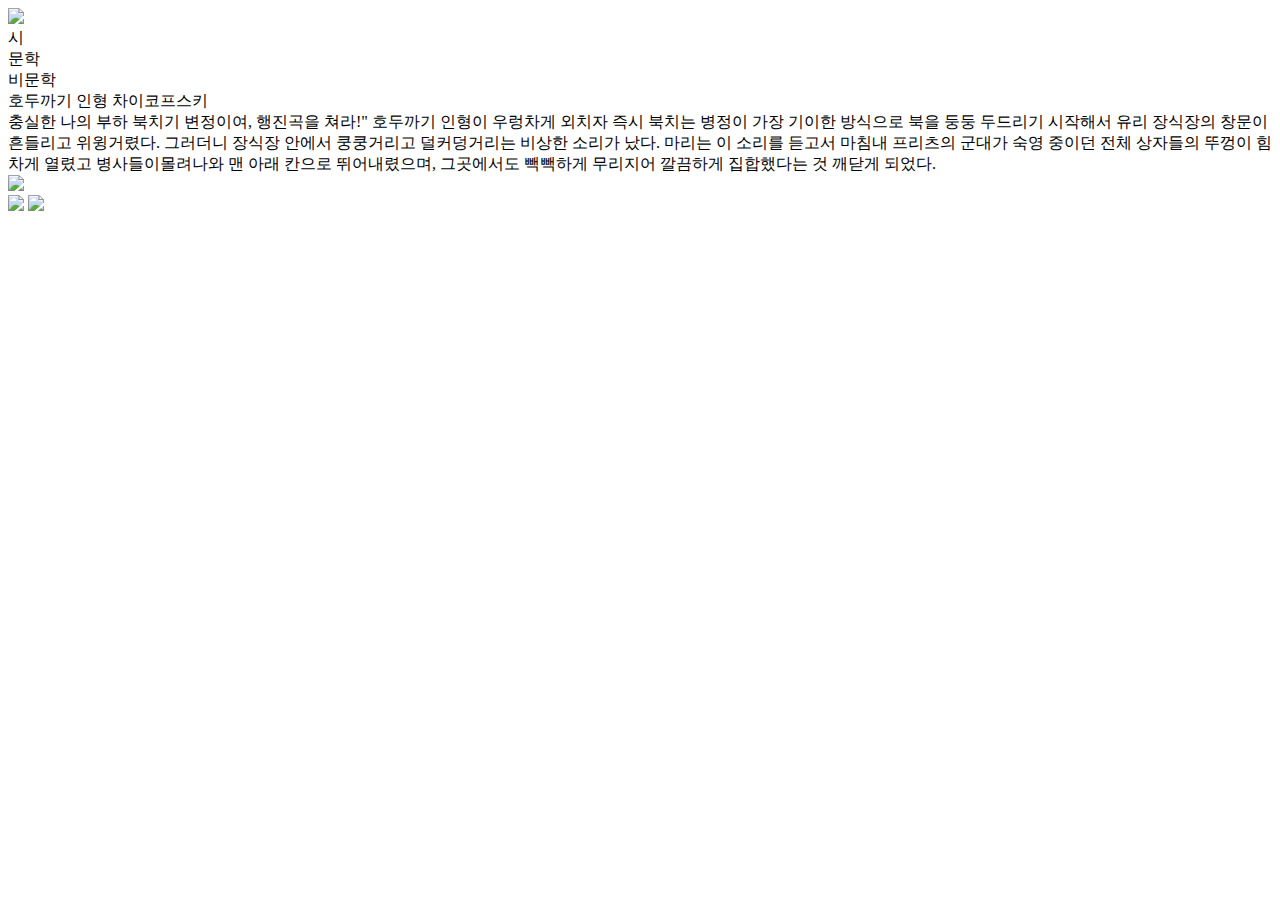
==== wwwroot/cibal.html @ 8f682c70 "commit" ====
<!DOCTYPE html>
<html lang="en">
<head>
    <meta charset="UTF-8">
    <meta name="viewport" content="width=device-width, initial-scale=1.0">
    <title>Document</title>
    <link rel="stylesheet" href="style/sibal.css">
</head>
<body>
    <div id="sideBar">
        <img src="/free-icon-hamburger-5135168.svg" id="hamburger">
        <div id="optionContainer">
            <div class="option">시</div>
            <div class="option">문학</div>
            <div class="option">비문학</div>
        </div>
    </div>
    <div id="container">
        <div id="titleBar">
            <!-- <img src="/free-icon-hamburger-5135168.svg" id="hamburger"> -->
            <span id="titleContainer">
                호두까기 인형
                <span id="author">차이코프스키</span>
            </span>
            <!-- <img src="/free-icon-user-profile-4211178.svg" id="profile">
            <img src="/free-icon-bookmark-7073727.svg" id="bookmark"> -->
        </div>
        <div id="mainContainer">
            <div id="sentenceContainer">
                <div id="sentenceArea">
                    <span>충실한 나의 부하 북치기 변정이여, 행진곡을 쳐라!" 호두까기 인형이 우렁차게 외치자 즉시 북치는 병정이 가장 기이한 방식으로 북을 둥둥 두드리기 시작해서 유리 장식장의 창문이 흔들리고 위윙거렸다.</span>
                    <span>그러더니 장식장 안에서 쿵쿵거리고 덜커덩거리는 비상한 소리가 났다.</span>
                    <span>마리는 이 소리를 듣고서 마침내 프리츠의 군대가 숙영 중이던 전체 상자들의 뚜껑이 힘차게 열렸고 병사들이몰려나와 맨 아래 칸으로 뛰어내렸으며, 그곳에서도 빽빽하게 무리지어 깔끔하게 집합했다는 것 깨닫게 되었다.</span>
                </div>
            </div>
            <div id="imgUploadingContainer">
                <img class="img" src="/호두까기 인형.png">
            </div>
        </div>
    <div>
        <img src="/free-icon-left-arrow-271220.svg" id="leftArrow">
        <img src="/free-icon-right-arrow-271228.svg" id="rightArrow">
    </div>
    <script>
        const sideBar = document.querySelector("#hamburger");
        sideBar.addEventListener("click", ()=>{
            sideBar.parentElement.classList.toggle("shrink")
        })
    </script>
</body>
</html>
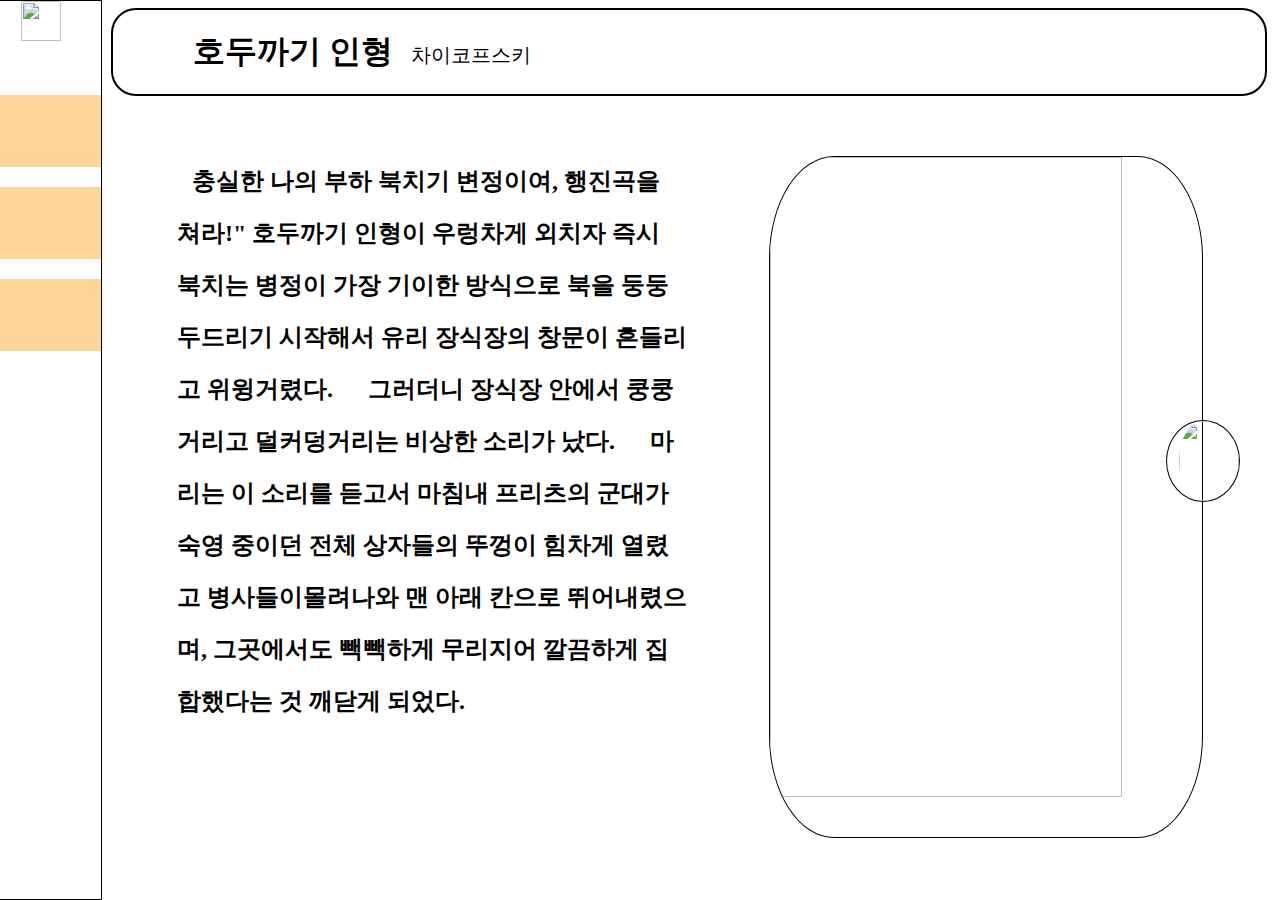
==== commit a27a03ff: "js" ====
--- a/wwwroot/cibal.html
+++ b/wwwroot/cibal.html
@@ -38,14 +38,68 @@
             </div>
         </div>
     <div>
-        <img src="/free-icon-left-arrow-271220.svg" id="leftArrow">
+        <img src="/free-icon-left-arrow-271220.svg" id="leftArrow" class="none">
         <img src="/free-icon-right-arrow-271228.svg" id="rightArrow">
     </div>
-    <script>
+    <script lang="ts">
         const sideBar = document.querySelector("#hamburger");
+        const book_id = 0;
+        let book_page = 0;
+        let content = {
+            title: Text,
+            text: Text,
+            img: URL
+        }
+
+        const span  = document.querySelectorAll("span");
+        const left = document.querySelector("#leftArrow");
+        const right = document.querySelector("#rightArrow");
+        for(let i = 0; i < span.length; i++){
+            span[i].addEventListener("click", () => {
+                const text = span[i].textContent;
+                fetch(`/view/${book_id}/${book_page}?text=${text}`);
+                console.log(`/view/${book_id}/${book_page}?text=${text}`);
+                // GET /view/{book_id}/{book_page}?text={text}
+                //그냥 위에 주소로 요청을 보낸 코드입니다
+            })
+        }
+        main = () =>{
+            if(book_page <= 0){
+                left.classList.add("none");
+            }
+        }
+        left.addEventListener("click", () =>{
+            if (book_page <= 0) return;
+            book_page--;
+            let content = fetch(`/content/${book_id}/${book_page}`); // GET /content/{book_id}/{book_page}
+            content
+            /*
+            content = {
+                title: "",
+                text: "",
+                img: "<url>"
+            }
+            */
+        })
+        right.addEventListener("click", () =>{
+            book_page++;
+            left.classList.remove("none");
+            let content = undefined;
+            fetch(`/content/${book_id}/${book_page}`); // GET /content/{book_id}/{book_page}
+            
+            /*
+            content = {
+                title: "",
+                text: "",
+                img: "<url>"
+            }
+            */
+        })
+        console.log(span)
         sideBar.addEventListener("click", ()=>{
             sideBar.parentElement.classList.toggle("shrink")
         })
+        main();
     </script>
 </body>
 </html>--- a/wwwroot/style/sibal.css
+++ b/wwwroot/style/sibal.css
@@ -0,0 +1,181 @@
+#sideBar{
+    position: absolute;
+    top: 0;
+    left: -300px;
+    width: 400px;
+    height: calc(100vh - 2px);
+    border: 1px solid black;
+    transition: all 0.3s;
+    background-color: white;
+    z-index: 3;
+}
+.shrink{
+    transform: translateX(300px);
+}
+#hamburger{
+    margin-left: 320px;
+    width: 75px;
+    height: 50px;
+    
+}
+#container{
+    margin-top: 0;
+    margin-left: 98px;
+    height:calc(100vh -3px);
+    /* border: 1px solid black;  */
+}
+#optionContainer{
+    margin-top: 50px;
+}
+.option{
+    font-size: 24px;
+    text-align: center;
+    margin: 20px 0px;
+    padding: 20px 0px;
+    background-color: rgb(255, 214, 153);
+}
+#titleBar{
+    
+}
+
+
+
+
+
+
+
+
+
+main {
+    border-collapse: collapse;
+}
+
+div {
+    /* border: 1px solid black; */
+}
+
+#titleBar {
+    width: calc(90vw - 80px);
+    padding: 20px 0px 20px 80px;
+    font-size: xx-large;
+    font-weight: bold;
+    margin: auto;
+    border: 2px solid black;
+    border-radius: 25px;
+    /* color: rgb(255, 214, 153); */
+    /* text-align: right;
+    display: flex;
+    justify-content: space-between; */
+    font-family:Cambria, Cochin, Georgia, Times, 'Times New Roman', serif;
+}
+
+#mainContainer {
+    padding-top: 60px;
+    margin: auto;
+    width: 80vw;
+    height: 80vh;
+    display: flex;
+    /* align-items:center; */
+    justify-content: center;
+    /* border: 1px solid black; */
+}
+
+#mainContainer > #sentenceContainer {
+    width: 50%;
+}
+
+#imgUploadingContainer {
+    width: 50%;
+    height: 100%;
+    /* margin: auto; */
+}
+
+#sentenceArea {
+    margin-top: 0px;
+    width: 100%;
+    font-size: large;
+    font-weight: bold;
+    line-height: 50px;
+}
+
+#sentenceArea > span:hover {
+    border-bottom: 1px solid rgb(255, 214, 153);
+    color: rgb(255, 214, 153);
+}
+#sentenceArea > span{
+    margin: 15px;
+    font-size: 24px;
+}
+.img {
+    margin-left: 80px;
+    /* object-fit: fill; */
+    /* position: flex;
+    justify-content: center;
+    align-items: center; */
+    width: calc(100% - 80px);
+    height: calc(100% - 40px);
+    /* padding: 40px;
+    padding-top: 0px; */
+    border-radius: 15%;
+    border: 1px solid black;
+    
+}
+#leftArrow, #rightArrow{
+    width: 60px;
+    height: 80px;
+    position: fixed;
+    border-radius: 100%;
+    border: 1px solid black;
+    
+}
+#leftArrow:hover, #rightArrow:hover{
+    background-color: rgba(0, 0, 0, 0.3);
+}
+
+#leftArrow{
+    top: calc(50% - 30px);
+    left: 130px;
+    padding-right: 12px;
+}
+#rightArrow{
+    top:calc(50% - 30px);
+    right: 40px;
+    padding-left: 12px;
+}
+#imgContainer {
+    margin: auto;
+    position: relative;
+    background-color: rgb(255, 214, 153);
+    border: 0px;
+    border-radius: 15px;
+    padding: 30px 70px;
+}
+/* #profile{
+    position: relative;
+    left: 1000px;
+    width: 34px;
+    height: 34px;
+}
+#bookmark{
+    position: relative;
+    left: 1020px;
+    width: 34px;
+    height: 34px;
+} */
+#author{
+    padding: 10px;
+    font-size: 20px;
+    font-weight: lighter;
+    font-family: Cambria, Cochin, Georgia, Times, 'Times New Roman', serif;
+
+}
+#hamburger{
+    width: 40px;
+    height: 40px;
+}
+#titleContainer{
+    margin-right: 100px;
+}
+.none{
+    display: none;
+}
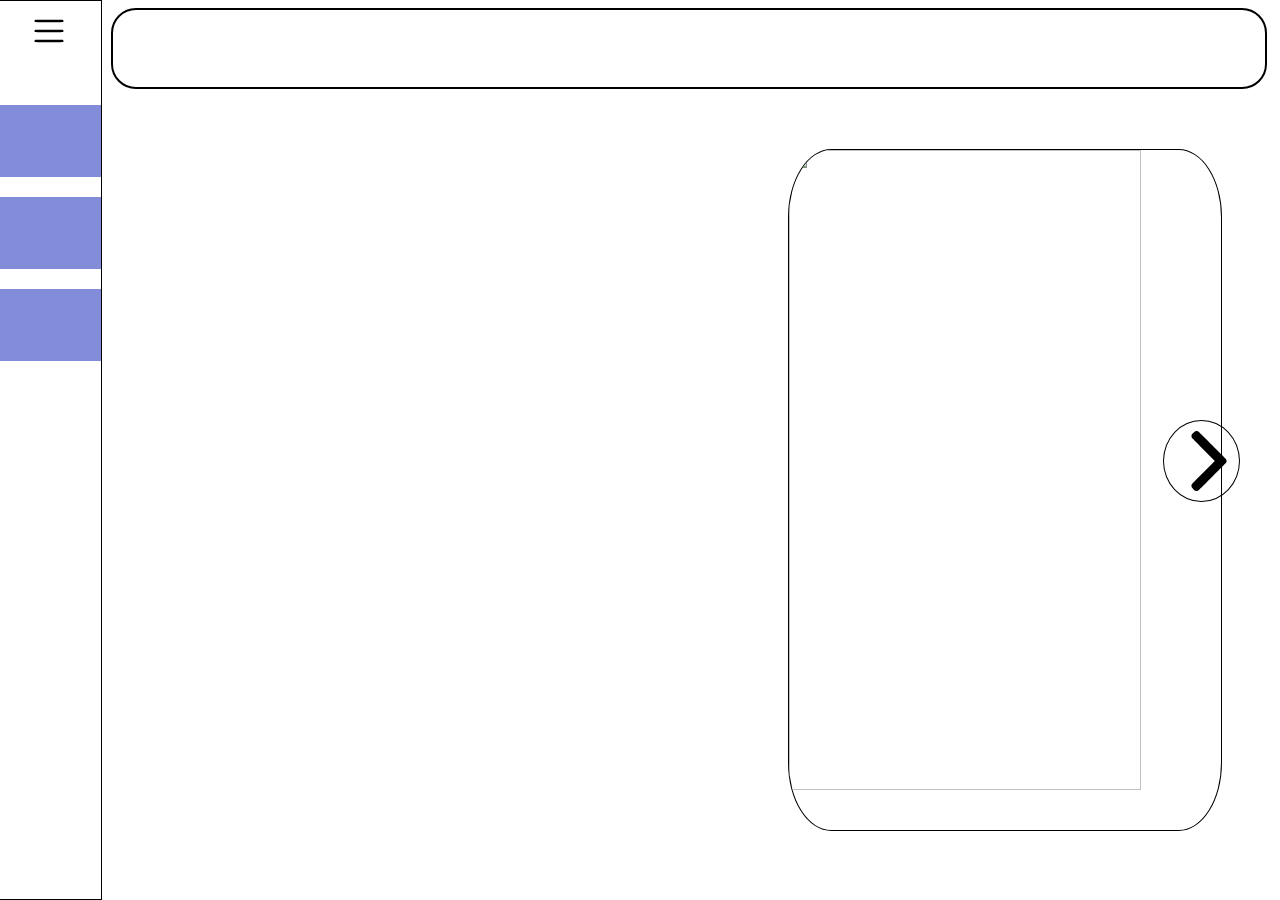
==== commit 5bad8ba0: "finishibal" ====
--- a/wwwroot/cibal.html
+++ b/wwwroot/cibal.html
@@ -1,26 +1,32 @@
 <!DOCTYPE html>
 <html lang="en">
+
 <head>
     <meta charset="UTF-8">
     <meta name="viewport" content="width=device-width, initial-scale=1.0">
     <title>Document</title>
     <link rel="stylesheet" href="style/sibal.css">
 </head>
+
 <body>
     <div id="sideBar">
         <img src="/free-icon-hamburger-5135168.svg" id="hamburger">
         <div id="optionContainer">
-            <div class="option">시</div>
-            <div class="option">문학</div>
-            <div class="option">비문학</div>
+            <div class="option">호두까기 인형</div>
+            <div class="option">추후 추가 예정</div>
+            <div class="option">추후 추가 예정</div>
         </div>
     </div>
     <div id="container">
         <div id="titleBar">
             <!-- <img src="/free-icon-hamburger-5135168.svg" id="hamburger"> -->
             <span id="titleContainer">
-                호두까기 인형
-                <span id="author">차이코프스키</span>
+                <span class="title">
+
+                </span>
+                <span id="author">
+
+                </span>
             </span>
             <!-- <img src="/free-icon-user-profile-4211178.svg" id="profile">
             <img src="/free-icon-bookmark-7073727.svg" id="bookmark"> -->
@@ -28,78 +34,106 @@
         <div id="mainContainer">
             <div id="sentenceContainer">
                 <div id="sentenceArea">
-                    <span>충실한 나의 부하 북치기 변정이여, 행진곡을 쳐라!" 호두까기 인형이 우렁차게 외치자 즉시 북치는 병정이 가장 기이한 방식으로 북을 둥둥 두드리기 시작해서 유리 장식장의 창문이 흔들리고 위윙거렸다.</span>
+                    <!-- <span>충실한 나의 부하 북치기 변정이여, 행진곡을 쳐라!" 호두까기 인형이 우렁차게 외치자 즉시 북치는 병정이 가장 기이한 방식으로 북을 둥둥 두드리기 시작해서 유리 장식장의 창문이 흔들리고 위윙거렸다.</span>
                     <span>그러더니 장식장 안에서 쿵쿵거리고 덜커덩거리는 비상한 소리가 났다.</span>
-                    <span>마리는 이 소리를 듣고서 마침내 프리츠의 군대가 숙영 중이던 전체 상자들의 뚜껑이 힘차게 열렸고 병사들이몰려나와 맨 아래 칸으로 뛰어내렸으며, 그곳에서도 빽빽하게 무리지어 깔끔하게 집합했다는 것 깨닫게 되었다.</span>
+                    <span>마리는 이 소리를 듣고서 마침내 프리츠의 군대가 숙영 중이던 전체 상자들의 뚜껑이 힘차게 열렸고 병사들이몰려나와 맨 아래 칸으로 뛰어내렸으며, 그곳에서도 빽빽하게 무리지어 깔끔하게 집합했다는 것 깨닫게 되었다.</span> -->
                 </div>
             </div>
             <div id="imgUploadingContainer">
-                <img class="img" src="/호두까기 인형.png">
+                <img src="" class="img">
             </div>
         </div>
-    <div>
-        <img src="/free-icon-left-arrow-271220.svg" id="leftArrow" class="none">
-        <img src="/free-icon-right-arrow-271228.svg" id="rightArrow">
-    </div>
-    <script lang="ts">
-        const sideBar = document.querySelector("#hamburger");
-        const book_id = 0;
-        let book_page = 0;
-        let content = {
-            title: Text,
-            text: Text,
-            img: URL
-        }
+        <div>
+            <img src="/free-icon-left-arrow-271220.svg" id="leftArrow" class="none">
+            <img src="/free-icon-right-arrow-271228.svg" id="rightArrow">
+        </div>
+        <script defer>
+            const sideBar = document.querySelector("#hamburger");
+            const book_id = 0;
+            let book_page = 0;
+            let book_text = [];
+            let content = {
+                title: "",
+                author: "",
+                text: "",
+                img: ""
+            }
 
-        const span  = document.querySelectorAll("span");
-        const left = document.querySelector("#leftArrow");
-        const right = document.querySelector("#rightArrow");
-        for(let i = 0; i < span.length; i++){
-            span[i].addEventListener("click", () => {
-                const text = span[i].textContent;
-                fetch(`/view/${book_id}/${book_page}?text=${text}`);
-                console.log(`/view/${book_id}/${book_page}?text=${text}`);
-                // GET /view/{book_id}/{book_page}?text={text}
-                //그냥 위에 주소로 요청을 보낸 코드입니다
+            const left = document.querySelector("#leftArrow");
+            const right = document.querySelector("#rightArrow");
+            const title = document.querySelector("#titleContainer > .title");
+            const author = document.querySelector("#author");
+            const img = document.querySelector(".img");
+            const txt = document.querySelector("#sentenceArea");
+
+            main = async () => {
+                // content = fetch(`/content/${book_id}/${book_page}`)
+                content = await (await fetch("/wwwroot/mockData.json")).json();
+                j = content;
+                console.log(j);
+                if (book_page <= 0) {
+                    left.classList.add("none");
+                }
+                author.innerHTML = content.author;
+                title.innerHTML = content.title;
+                img.src = content.img;
+                // txt.innerHTML = content.text;
+                txt.innerHTML = '';
+                content.text.split('.').forEach(s => {
+                    const sp = document.createElement("span");
+                    sp.textContent = s;
+                    txt.appendChild(sp);
+                })
+                var span = document.querySelectorAll("#sentenceArea > span");
+                for (let i = 0; i < span.length; i++) {
+                    span[i].addEventListener("click", () => {
+                        const text = span[i].textContent;
+                        fetch(`/view/${book_id}/${book_page}?text=${text}`);
+                        console.log(`/view/${book_id}/${book_page}?text=${text}`);
+                        // alert("sex");
+                        // GET /view/{book_id}/{book_page}?text={text}
+                        //그냥 위에 주소로 요청을 보낸 코드입니다
+                    })
+                }
+            }
+            left.addEventListener("click", async () => {
+                if (book_page <= 0) {
+                    left.classList.add("none");
+                    return;
+                }
+                book_page--;
+                // content = await (await fetch(`/content/${book_id}/${book_page}`)).json(); // GET /content/{book_id}/{book_page}
+                // title.innerHTML = content.title;
+                main();
+
+
+                /*
+                content = {
+                    title: "",
+                    text: "",
+                    img: "<url>"
+                }
+                */
             })
-        }
-        main = () =>{
-            if(book_page <= 0){
-                left.classList.add("none");
-            }
-        }
-        left.addEventListener("click", () =>{
-            if (book_page <= 0) return;
-            book_page--;
-            let content = fetch(`/content/${book_id}/${book_page}`); // GET /content/{book_id}/{book_page}
-            content
-            /*
-            content = {
-                title: "",
-                text: "",
-                img: "<url>"
-            }
-            */
-        })
-        right.addEventListener("click", () =>{
-            book_page++;
-            left.classList.remove("none");
-            let content = undefined;
-            fetch(`/content/${book_id}/${book_page}`); // GET /content/{book_id}/{book_page}
-            
-            /*
-            content = {
-                title: "",
-                text: "",
-                img: "<url>"
-            }
-            */
-        })
-        console.log(span)
-        sideBar.addEventListener("click", ()=>{
-            sideBar.parentElement.classList.toggle("shrink")
-        })
-        main();
-    </script>
+            right.addEventListener("click", () => {
+                book_page++;
+                left.classList.remove("none");
+                // content = fetch(`/content/${book_id}/${book_page}`); // GET /content/{book_id}/{book_page}
+                main();
+                /*
+                content = {
+                    title: "",
+                    text: "",
+                    img: "<url>"
+                }
+                */
+            })
+            // console.log(span)
+            sideBar.addEventListener("click", () => {
+                sideBar.parentElement.classList.toggle("shrink")
+            })
+            main();
+        </script>
 </body>
+
 </html>--- a/wwwroot/style/sibal.css
+++ b/wwwroot/style/sibal.css
@@ -13,7 +13,8 @@
     transform: translateX(300px);
 }
 #hamburger{
-    margin-left: 320px;
+    margin-top: 10px;
+    margin-left: 328px;
     width: 75px;
     height: 50px;
     
@@ -32,7 +33,7 @@
     text-align: center;
     margin: 20px 0px;
     padding: 20px 0px;
-    background-color: rgb(255, 214, 153);
+    background-color: #828Cd8;
 }
 #titleBar{
     
@@ -66,12 +67,16 @@
     /* text-align: right;
     display: flex;
     justify-content: space-between; */
+    /* font-family:Cambria, Cochin, Georgia, Times, 'Times New Roman', serif; */
+}
+.title{
     font-family:Cambria, Cochin, Georgia, Times, 'Times New Roman', serif;
 }
 
 #mainContainer {
     padding-top: 60px;
     margin: auto;
+    margin-left: 80px;
     width: 80vw;
     height: 80vh;
     display: flex;
@@ -99,15 +104,15 @@
 }
 
 #sentenceArea > span:hover {
-    border-bottom: 1px solid rgb(255, 214, 153);
-    color: rgb(255, 214, 153);
+    border-bottom: 1px solid #828Cd8;
+    color: #828Cd8;
 }
 #sentenceArea > span{
     margin: 15px;
     font-size: 24px;
 }
 .img {
-    margin-left: 80px;
+    margin-left: 90px;
     /* object-fit: fill; */
     /* position: flex;
     justify-content: center;
@@ -116,7 +121,7 @@
     height: calc(100% - 40px);
     /* padding: 40px;
     padding-top: 0px; */
-    border-radius: 15%;
+    border-radius: 10%;
     border: 1px solid black;
     
 }
@@ -135,17 +140,19 @@
 #leftArrow{
     top: calc(50% - 30px);
     left: 130px;
-    padding-right: 12px;
+    padding-left: 5px;
+    padding-right: 15px;
 }
 #rightArrow{
     top:calc(50% - 30px);
     right: 40px;
-    padding-left: 12px;
+    padding-left: 15px;
+    padding-right: 5fpx;
 }
 #imgContainer {
     margin: auto;
     position: relative;
-    background-color: rgb(255, 214, 153);
+    background-color: rgb(30, 30, 30);
     border: 0px;
     border-radius: 15px;
     padding: 30px 70px;
@@ -164,10 +171,12 @@
 } */
 #author{
     padding: 10px;
-    font-size: 20px;
-    font-weight: lighter;
-    font-family: Cambria, Cochin, Georgia, Times, 'Times New Roman', serif;
+    font-size: 22px;
+    /* font-family:    ; */
 
+}
+.option:hover{
+    opacity: 0.7;
 }
 #hamburger{
     width: 40px;
